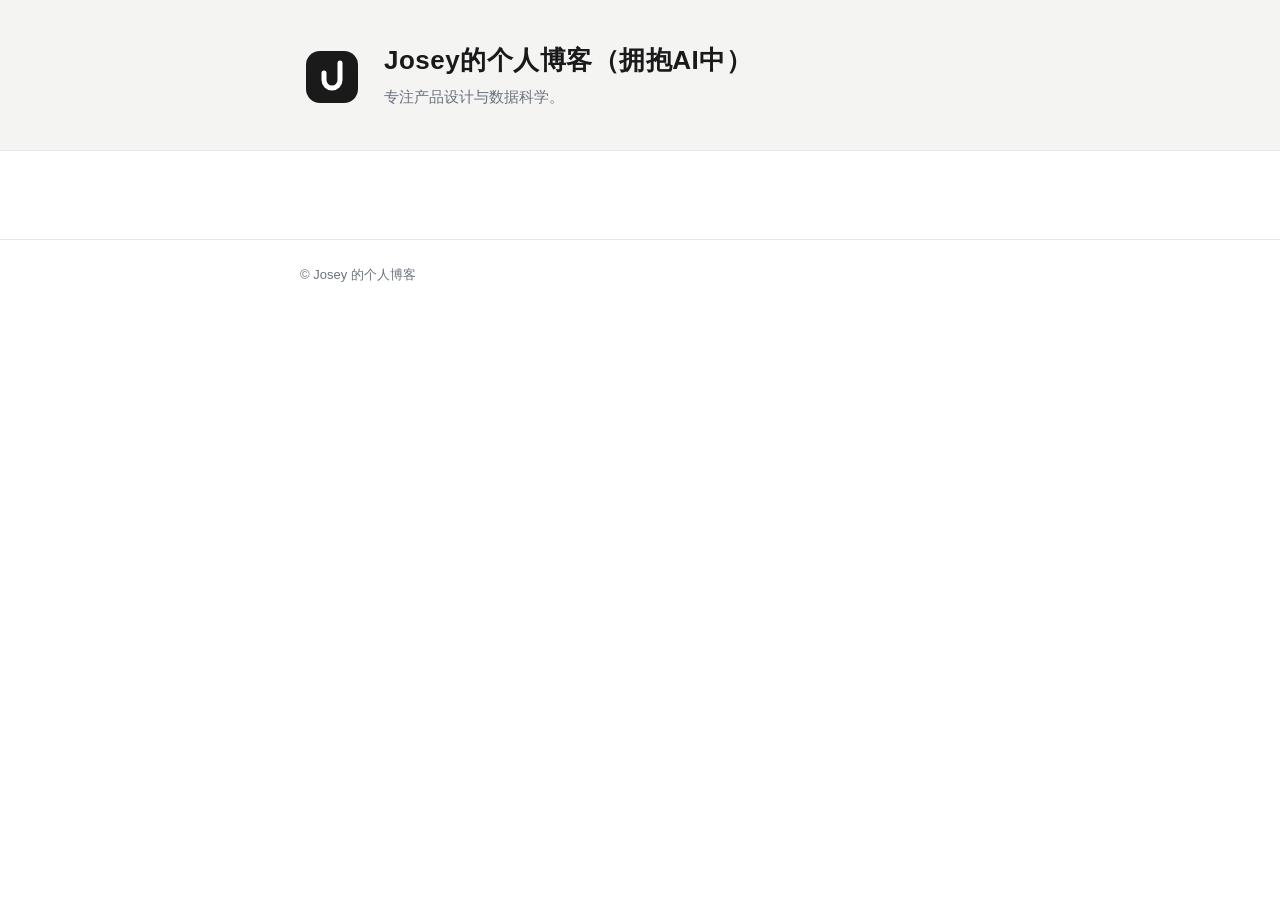
==== categories/index.html @ 9dc26fad "publish 2026/09/20 周日 22:19:44.37" ====
<!doctype html><html lang=zh-cn><head><meta charset=utf-8><meta name=viewport content="width=device-width,initial-scale=1"><title>Categories · Josey的个人博客（拥抱AI中）</title><link rel=icon type=image/svg+xml href=/images/logo.svg><link rel="shortcut icon" href=/favicon.ico><link rel=apple-touch-icon href=/images/apple-touch-icon.png><meta property="og:site_name" content="Josey的个人博客（拥抱AI中）"><meta property="og:title" content="Categories · Josey的个人博客（拥抱AI中）"><meta property="og:description" content="专注产品设计与数据科学。"><meta property="og:type" content="article"><meta property="og:url" content="https://joseygo.github.io/categories/"><meta property="og:image" content="https://joseygo.github.io/images/og-image.png"><meta name=twitter:card content="summary_large_image"><meta name=twitter:title content="Categories · Josey的个人博客（拥抱AI中）"><meta name=twitter:description content="专注产品设计与数据科学。"><meta name=twitter:image content="https://joseygo.github.io/images/og-image.png"><link rel=stylesheet href=/css/style.css><link rel=alternate type=application/rss+xml title=Josey的个人博客（拥抱AI中） href=/index.xml></head><body><header class=banner><div class=container><div class=banner-inner><a href=/ class=site-logo-link aria-label=Josey的个人博客（拥抱AI中）><img class=site-logo src=/images/logo.svg alt=Josey的个人博客（拥抱AI中）></a><div class=banner-text><h1 class=site-title><a href=/>Josey的个人博客（拥抱AI中）</a></h1><p class=tagline>专注产品设计与数据科学。</p></div></div></div></header><main class=container><div class=post-list></div></main><footer class=site-footer><div class=container>© Josey 的个人博客</div></footer></body></html>
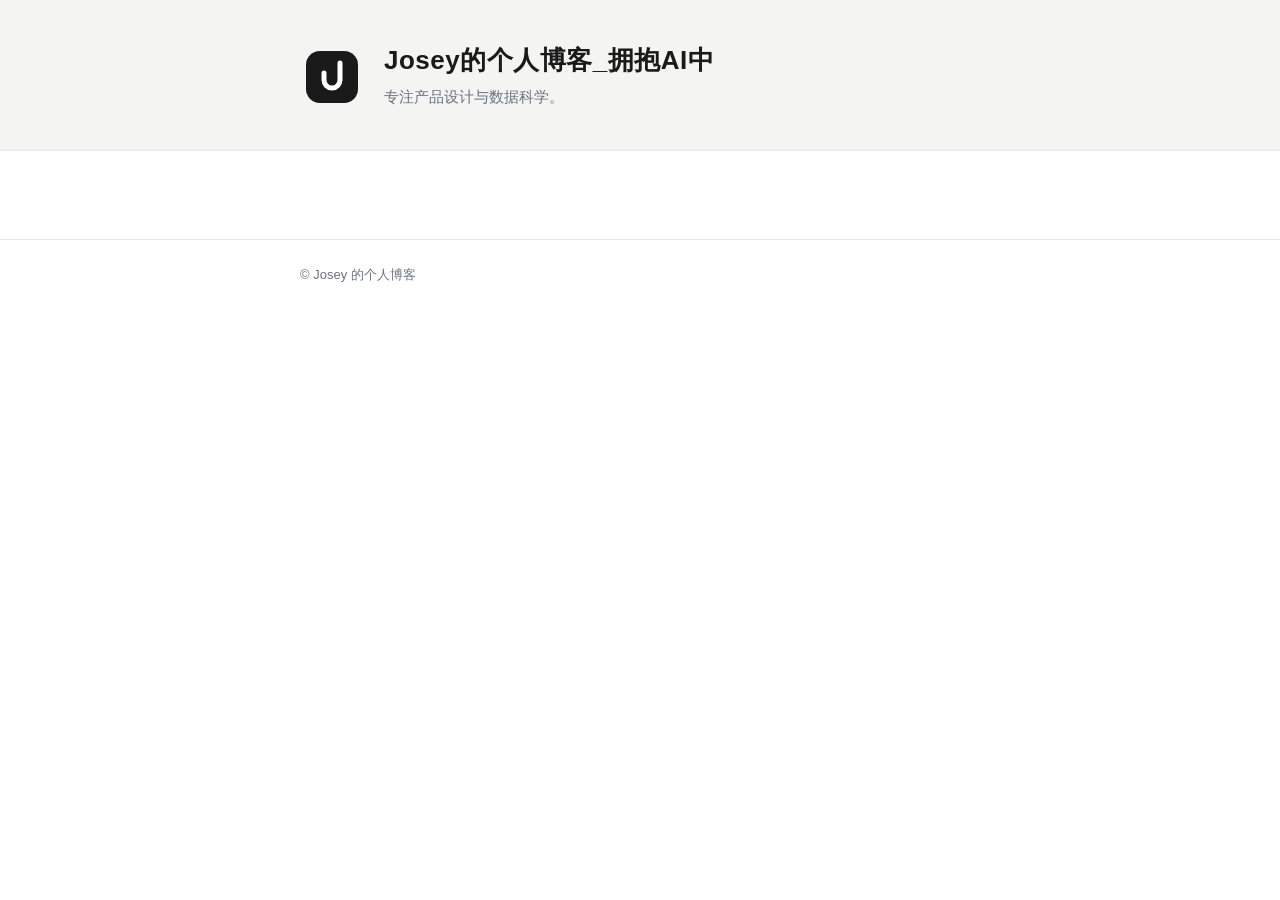
==== commit 8dc42dff: "publish 2026/09/20 周日 22:20:49.32" ====
--- a/categories/index.html
+++ b/categories/index.html
@@ -1 +1 @@
-<!doctype html><html lang=zh-cn><head><meta charset=utf-8><meta name=viewport content="width=device-width,initial-scale=1"><title>Categories · Josey的个人博客（拥抱AI中）</title><link rel=icon type=image/svg+xml href=/images/logo.svg><link rel="shortcut icon" href=/favicon.ico><link rel=apple-touch-icon href=/images/apple-touch-icon.png><meta property="og:site_name" content="Josey的个人博客（拥抱AI中）"><meta property="og:title" content="Categories · Josey的个人博客（拥抱AI中）"><meta property="og:description" content="专注产品设计与数据科学。"><meta property="og:type" content="article"><meta property="og:url" content="https://joseygo.github.io/categories/"><meta property="og:image" content="https://joseygo.github.io/images/og-image.png"><meta name=twitter:card content="summary_large_image"><meta name=twitter:title content="Categories · Josey的个人博客（拥抱AI中）"><meta name=twitter:description content="专注产品设计与数据科学。"><meta name=twitter:image content="https://joseygo.github.io/images/og-image.png"><link rel=stylesheet href=/css/style.css><link rel=alternate type=application/rss+xml title=Josey的个人博客（拥抱AI中） href=/index.xml></head><body><header class=banner><div class=container><div class=banner-inner><a href=/ class=site-logo-link aria-label=Josey的个人博客（拥抱AI中）><img class=site-logo src=/images/logo.svg alt=Josey的个人博客（拥抱AI中）></a><div class=banner-text><h1 class=site-title><a href=/>Josey的个人博客（拥抱AI中）</a></h1><p class=tagline>专注产品设计与数据科学。</p></div></div></div></header><main class=container><div class=post-list></div></main><footer class=site-footer><div class=container>© Josey 的个人博客</div></footer></body></html>+<!doctype html><html lang=zh-cn><head><meta charset=utf-8><meta name=viewport content="width=device-width,initial-scale=1"><title>Categories · Josey的个人博客_拥抱AI中</title><link rel=icon type=image/svg+xml href=/images/logo.svg><link rel="shortcut icon" href=/favicon.ico><link rel=apple-touch-icon href=/images/apple-touch-icon.png><meta property="og:site_name" content="Josey的个人博客_拥抱AI中"><meta property="og:title" content="Categories · Josey的个人博客_拥抱AI中"><meta property="og:description" content="专注产品设计与数据科学。"><meta property="og:type" content="article"><meta property="og:url" content="https://joseygo.github.io/categories/"><meta property="og:image" content="https://joseygo.github.io/images/og-image.png"><meta name=twitter:card content="summary_large_image"><meta name=twitter:title content="Categories · Josey的个人博客_拥抱AI中"><meta name=twitter:description content="专注产品设计与数据科学。"><meta name=twitter:image content="https://joseygo.github.io/images/og-image.png"><link rel=stylesheet href=/css/style.css><link rel=alternate type=application/rss+xml title=Josey的个人博客_拥抱AI中 href=/index.xml></head><body><header class=banner><div class=container><div class=banner-inner><a href=/ class=site-logo-link aria-label=Josey的个人博客_拥抱AI中><img class=site-logo src=/images/logo.svg alt=Josey的个人博客_拥抱AI中></a><div class=banner-text><h1 class=site-title><a href=/>Josey的个人博客_拥抱AI中</a></h1><p class=tagline>专注产品设计与数据科学。</p></div></div></div></header><main class=container><div class=post-list></div></main><footer class=site-footer><div class=container>© Josey 的个人博客</div></footer></body></html>
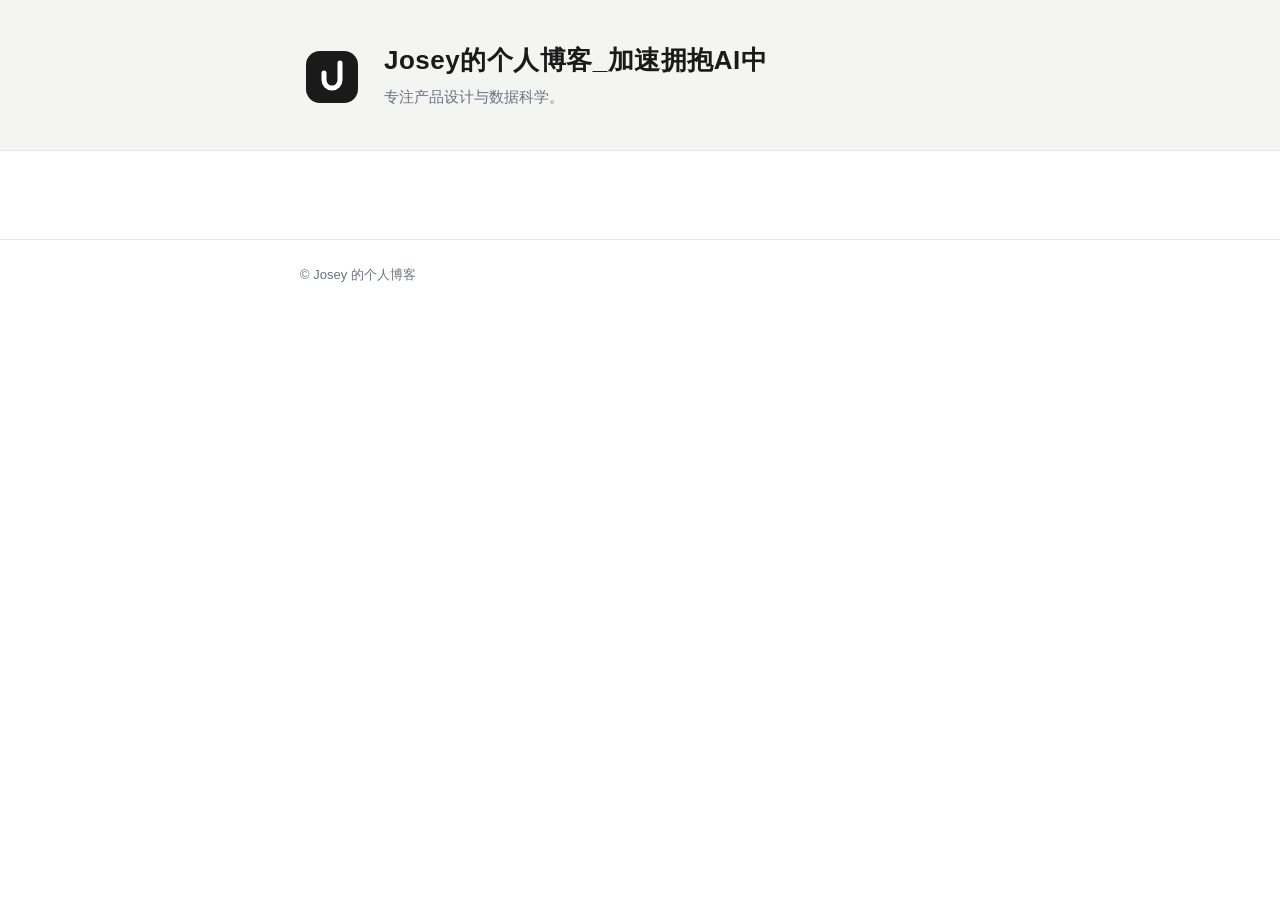
==== commit fcec84f4: "publish 2026/09/20 周日 22:41:21.33" ====
--- a/categories/index.html
+++ b/categories/index.html
@@ -1 +1 @@
-<!doctype html><html lang=zh-cn><head><meta charset=utf-8><meta name=viewport content="width=device-width,initial-scale=1"><title>Categories · Josey的个人博客_拥抱AI中</title><link rel=icon type=image/svg+xml href=/images/logo.svg><link rel="shortcut icon" href=/favicon.ico><link rel=apple-touch-icon href=/images/apple-touch-icon.png><meta property="og:site_name" content="Josey的个人博客_拥抱AI中"><meta property="og:title" content="Categories · Josey的个人博客_拥抱AI中"><meta property="og:description" content="专注产品设计与数据科学。"><meta property="og:type" content="article"><meta property="og:url" content="https://joseygo.github.io/categories/"><meta property="og:image" content="https://joseygo.github.io/images/og-image.png"><meta name=twitter:card content="summary_large_image"><meta name=twitter:title content="Categories · Josey的个人博客_拥抱AI中"><meta name=twitter:description content="专注产品设计与数据科学。"><meta name=twitter:image content="https://joseygo.github.io/images/og-image.png"><link rel=stylesheet href=/css/style.css><link rel=alternate type=application/rss+xml title=Josey的个人博客_拥抱AI中 href=/index.xml></head><body><header class=banner><div class=container><div class=banner-inner><a href=/ class=site-logo-link aria-label=Josey的个人博客_拥抱AI中><img class=site-logo src=/images/logo.svg alt=Josey的个人博客_拥抱AI中></a><div class=banner-text><h1 class=site-title><a href=/>Josey的个人博客_拥抱AI中</a></h1><p class=tagline>专注产品设计与数据科学。</p></div></div></div></header><main class=container><div class=post-list></div></main><footer class=site-footer><div class=container>© Josey 的个人博客</div></footer></body></html>+<!doctype html><html lang=zh-cn><head><meta charset=utf-8><meta name=viewport content="width=device-width,initial-scale=1"><title>Categories · Josey的个人博客_加速拥抱AI中</title><link rel=icon type=image/svg+xml href=/images/logo.svg><link rel="shortcut icon" href=/favicon.ico><link rel=apple-touch-icon href=/images/apple-touch-icon.png><meta property="og:site_name" content="Josey的个人博客_加速拥抱AI中"><meta property="og:title" content="Categories · Josey的个人博客_加速拥抱AI中"><meta property="og:description" content="专注产品设计与数据科学。"><meta property="og:type" content="article"><meta property="og:url" content="https://joseygo.github.io/categories/"><meta property="og:image" content="https://joseygo.github.io/images/og-image.png"><meta name=twitter:card content="summary_large_image"><meta name=twitter:title content="Categories · Josey的个人博客_加速拥抱AI中"><meta name=twitter:description content="专注产品设计与数据科学。"><meta name=twitter:image content="https://joseygo.github.io/images/og-image.png"><link rel=stylesheet href=/css/style.css><link rel=alternate type=application/rss+xml title=Josey的个人博客_加速拥抱AI中 href=/index.xml></head><body><header class=banner><div class=container><div class=banner-inner><a href=/ class=site-logo-link aria-label=Josey的个人博客_加速拥抱AI中><img class=site-logo src=/images/logo.svg alt=Josey的个人博客_加速拥抱AI中></a><div class=banner-text><h1 class=site-title><a href=/>Josey的个人博客_加速拥抱AI中</a></h1><p class=tagline>专注产品设计与数据科学。</p></div></div></div></header><main class=container><div class=post-list></div></main><footer class=site-footer><div class=container>© Josey 的个人博客</div></footer></body></html>
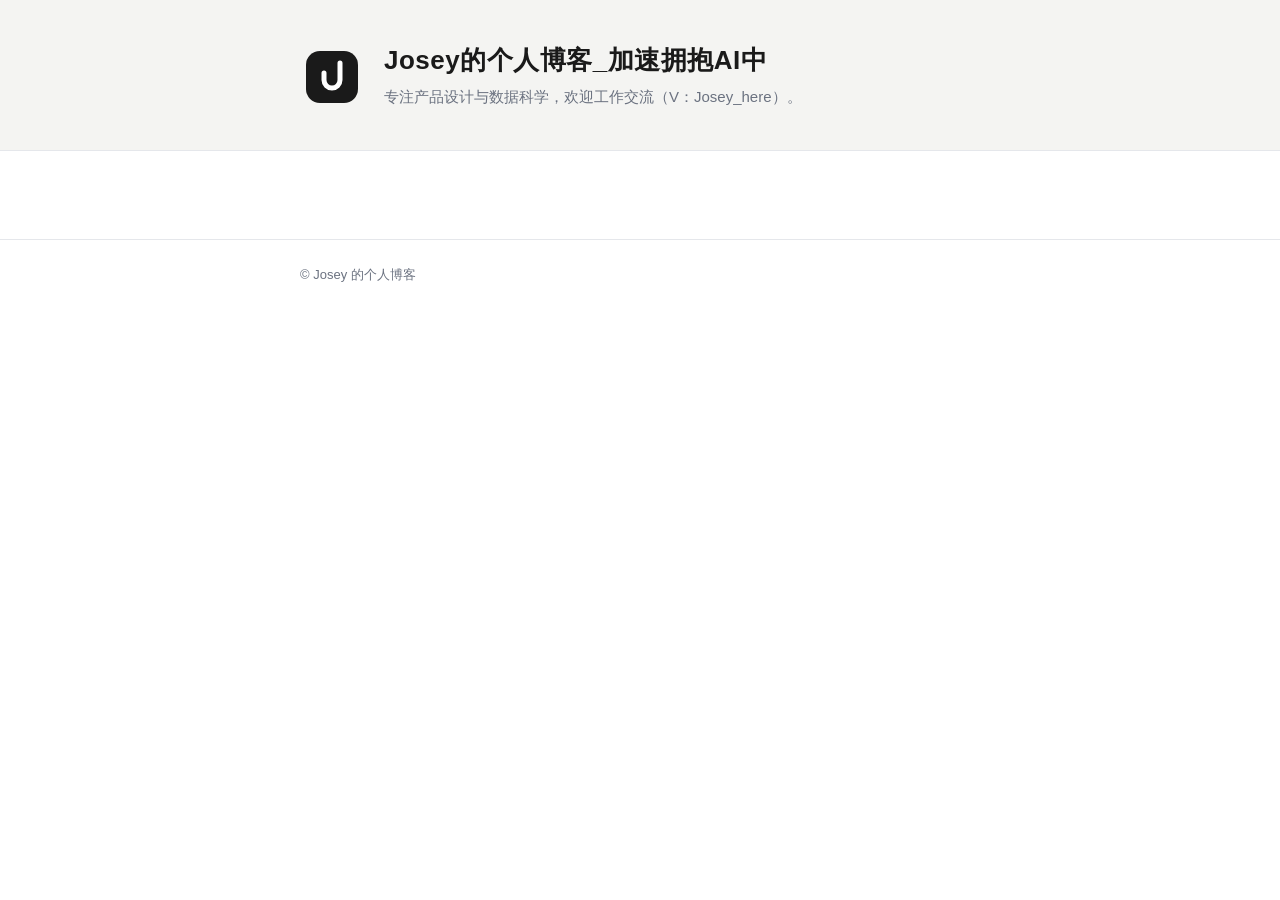
==== commit 5198e655: "publish 2026/09/20 周日 23:06:15.22" ====
--- a/categories/index.html
+++ b/categories/index.html
@@ -1 +1 @@
-<!doctype html><html lang=zh-cn><head><meta charset=utf-8><meta name=viewport content="width=device-width,initial-scale=1"><title>Categories · Josey的个人博客_加速拥抱AI中</title><link rel=icon type=image/svg+xml href=/images/logo.svg><link rel="shortcut icon" href=/favicon.ico><link rel=apple-touch-icon href=/images/apple-touch-icon.png><meta property="og:site_name" content="Josey的个人博客_加速拥抱AI中"><meta property="og:title" content="Categories · Josey的个人博客_加速拥抱AI中"><meta property="og:description" content="专注产品设计与数据科学。"><meta property="og:type" content="article"><meta property="og:url" content="https://joseygo.github.io/categories/"><meta property="og:image" content="https://joseygo.github.io/images/og-image.png"><meta name=twitter:card content="summary_large_image"><meta name=twitter:title content="Categories · Josey的个人博客_加速拥抱AI中"><meta name=twitter:description content="专注产品设计与数据科学。"><meta name=twitter:image content="https://joseygo.github.io/images/og-image.png"><link rel=stylesheet href=/css/style.css><link rel=alternate type=application/rss+xml title=Josey的个人博客_加速拥抱AI中 href=/index.xml></head><body><header class=banner><div class=container><div class=banner-inner><a href=/ class=site-logo-link aria-label=Josey的个人博客_加速拥抱AI中><img class=site-logo src=/images/logo.svg alt=Josey的个人博客_加速拥抱AI中></a><div class=banner-text><h1 class=site-title><a href=/>Josey的个人博客_加速拥抱AI中</a></h1><p class=tagline>专注产品设计与数据科学。</p></div></div></div></header><main class=container><div class=post-list></div></main><footer class=site-footer><div class=container>© Josey 的个人博客</div></footer></body></html>+<!doctype html><html lang=zh-cn><head><meta charset=utf-8><meta name=viewport content="width=device-width,initial-scale=1"><title>Categories · Josey的个人博客_加速拥抱AI中</title><link rel=icon type=image/svg+xml href=/images/logo.svg><link rel="shortcut icon" href=/favicon.ico><link rel=apple-touch-icon href=/images/apple-touch-icon.png><meta property="og:site_name" content="Josey的个人博客_加速拥抱AI中"><meta property="og:title" content="Categories · Josey的个人博客_加速拥抱AI中"><meta property="og:description" content="专注产品设计与数据科学，欢迎工作交流（V：Josey_here）。"><meta property="og:type" content="article"><meta property="og:url" content="https://joseygo.github.io/categories/"><meta property="og:image" content="https://joseygo.github.io/images/og-image.png"><meta name=twitter:card content="summary_large_image"><meta name=twitter:title content="Categories · Josey的个人博客_加速拥抱AI中"><meta name=twitter:description content="专注产品设计与数据科学，欢迎工作交流（V：Josey_here）。"><meta name=twitter:image content="https://joseygo.github.io/images/og-image.png"><link rel=stylesheet href=/css/style.css><link rel=alternate type=application/rss+xml title=Josey的个人博客_加速拥抱AI中 href=/index.xml></head><body><header class=banner><div class=container><div class=banner-inner><a href=/ class=site-logo-link aria-label=Josey的个人博客_加速拥抱AI中><img class=site-logo src=/images/logo.svg alt=Josey的个人博客_加速拥抱AI中></a><div class=banner-text><h1 class=site-title><a href=/>Josey的个人博客_加速拥抱AI中</a></h1><p class=tagline>专注产品设计与数据科学，欢迎工作交流（V：Josey_here）。</p></div></div></div></header><main class=container><div class=post-list></div></main><footer class=site-footer><div class=container>© Josey 的个人博客</div></footer></body></html>
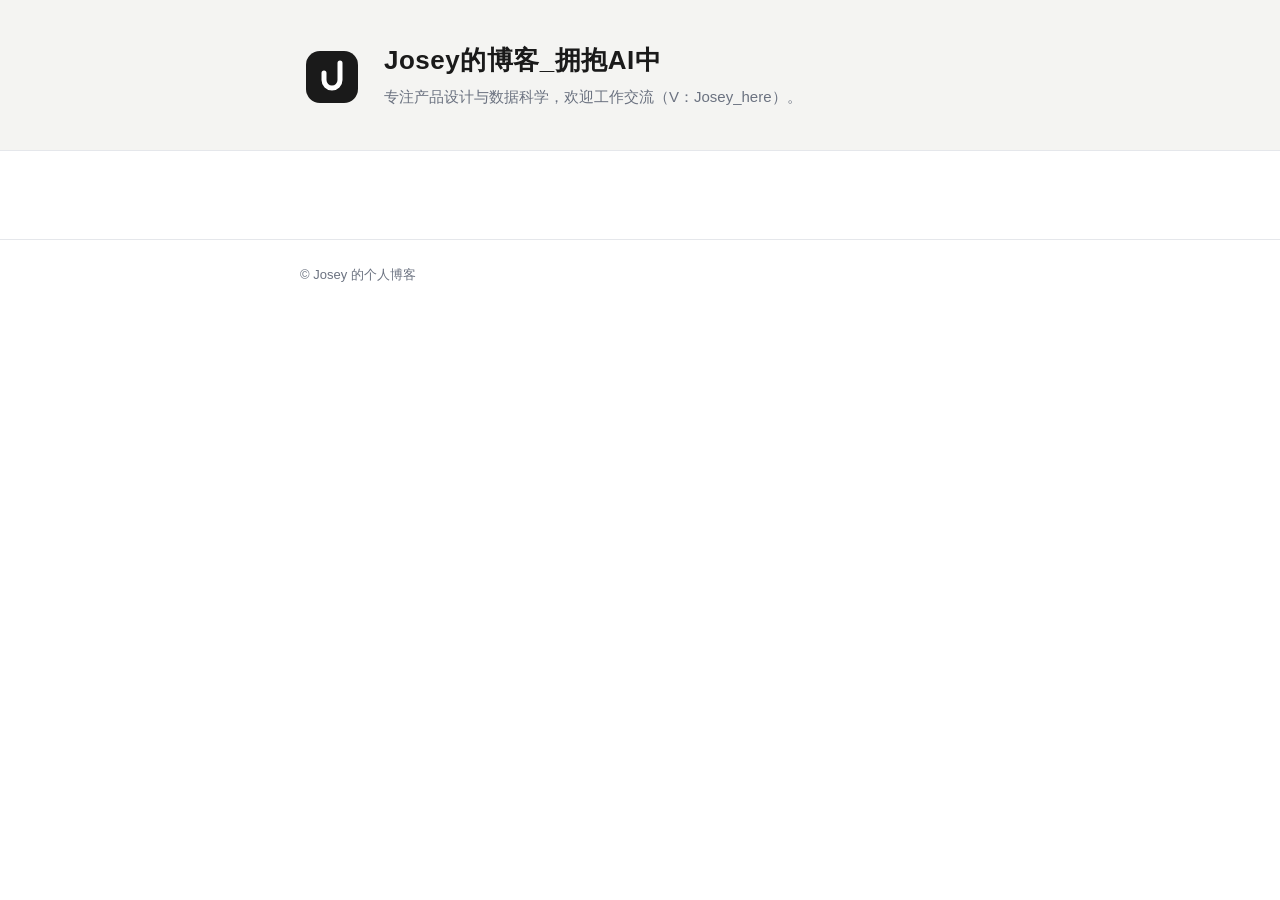
==== commit a30f8b98: "publish 2026/09/21 周一 11:35:04.77" ====
--- a/categories/index.html
+++ b/categories/index.html
@@ -1 +1 @@
-<!doctype html><html lang=zh-cn><head><meta charset=utf-8><meta name=viewport content="width=device-width,initial-scale=1"><title>Categories · Josey的个人博客_加速拥抱AI中</title><link rel=icon type=image/svg+xml href=/images/logo.svg><link rel="shortcut icon" href=/favicon.ico><link rel=apple-touch-icon href=/images/apple-touch-icon.png><meta property="og:site_name" content="Josey的个人博客_加速拥抱AI中"><meta property="og:title" content="Categories · Josey的个人博客_加速拥抱AI中"><meta property="og:description" content="专注产品设计与数据科学，欢迎工作交流（V：Josey_here）。"><meta property="og:type" content="article"><meta property="og:url" content="https://joseygo.github.io/categories/"><meta property="og:image" content="https://joseygo.github.io/images/og-image.png"><meta name=twitter:card content="summary_large_image"><meta name=twitter:title content="Categories · Josey的个人博客_加速拥抱AI中"><meta name=twitter:description content="专注产品设计与数据科学，欢迎工作交流（V：Josey_here）。"><meta name=twitter:image content="https://joseygo.github.io/images/og-image.png"><link rel=stylesheet href=/css/style.css><link rel=alternate type=application/rss+xml title=Josey的个人博客_加速拥抱AI中 href=/index.xml></head><body><header class=banner><div class=container><div class=banner-inner><a href=/ class=site-logo-link aria-label=Josey的个人博客_加速拥抱AI中><img class=site-logo src=/images/logo.svg alt=Josey的个人博客_加速拥抱AI中></a><div class=banner-text><h1 class=site-title><a href=/>Josey的个人博客_加速拥抱AI中</a></h1><p class=tagline>专注产品设计与数据科学，欢迎工作交流（V：Josey_here）。</p></div></div></div></header><main class=container><div class=post-list></div></main><footer class=site-footer><div class=container>© Josey 的个人博客</div></footer></body></html>+<!doctype html><html lang=zh-cn><head><meta charset=utf-8><meta name=viewport content="width=device-width,initial-scale=1"><title>Categories · Josey的博客_拥抱AI中</title><link rel=icon type=image/svg+xml href=/images/logo.svg><link rel="shortcut icon" href=/favicon.ico><link rel=apple-touch-icon href=/images/apple-touch-icon.png><meta property="og:site_name" content="Josey的博客_拥抱AI中"><meta property="og:title" content="Categories · Josey的博客_拥抱AI中"><meta property="og:description" content="专注产品设计与数据科学，欢迎工作交流（V：Josey_here）。"><meta property="og:type" content="article"><meta property="og:url" content="https://joseygo.github.io/categories/"><meta property="og:image" content="https://joseygo.github.io/images/og-image.png"><meta name=twitter:card content="summary_large_image"><meta name=twitter:title content="Categories · Josey的博客_拥抱AI中"><meta name=twitter:description content="专注产品设计与数据科学，欢迎工作交流（V：Josey_here）。"><meta name=twitter:image content="https://joseygo.github.io/images/og-image.png"><link rel=stylesheet href=/css/style.css><link rel=alternate type=application/rss+xml title=Josey的博客_拥抱AI中 href=/index.xml></head><body><header class=banner><div class=container><div class=banner-inner><a href=/ class=site-logo-link aria-label=Josey的博客_拥抱AI中><img class=site-logo src=/images/logo.svg alt=Josey的博客_拥抱AI中></a><div class=banner-text><h1 class=site-title><a href=/>Josey的博客_拥抱AI中</a></h1><p class=tagline>专注产品设计与数据科学，欢迎工作交流（V：Josey_here）。</p></div></div></div></header><main class=container><div class=post-list></div></main><footer class=site-footer><div class=container>© Josey 的个人博客</div></footer></body></html>
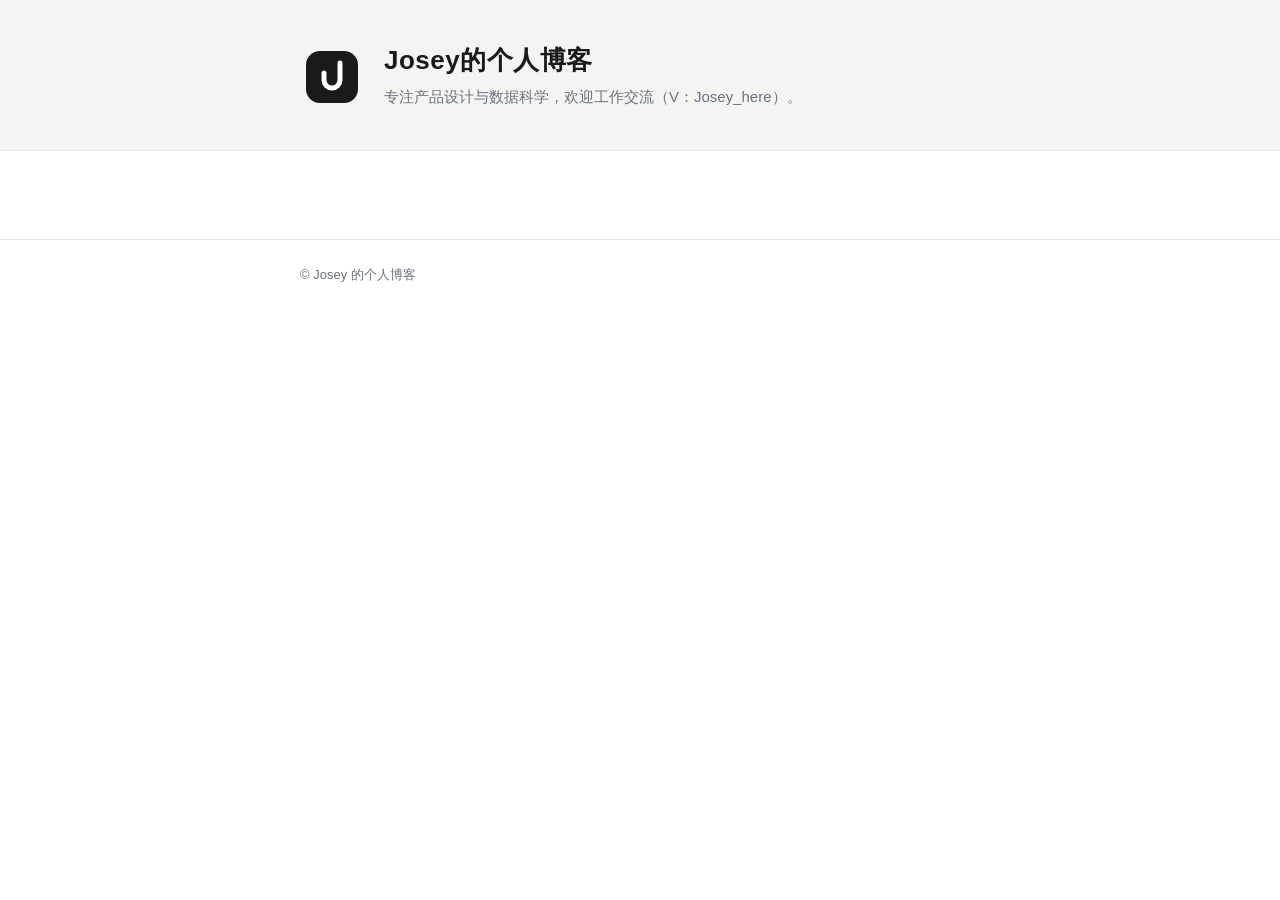
==== commit 7674f9e2: "publish 2026/10/08 周四 11:51:14.73" ====
--- a/categories/index.html
+++ b/categories/index.html
@@ -1 +1 @@
-<!doctype html><html lang=zh-cn><head><meta charset=utf-8><meta name=viewport content="width=device-width,initial-scale=1"><title>Categories · Josey的博客_拥抱AI中</title><link rel=icon type=image/svg+xml href=/images/logo.svg><link rel="shortcut icon" href=/favicon.ico><link rel=apple-touch-icon href=/images/apple-touch-icon.png><meta property="og:site_name" content="Josey的博客_拥抱AI中"><meta property="og:title" content="Categories · Josey的博客_拥抱AI中"><meta property="og:description" content="专注产品设计与数据科学，欢迎工作交流（V：Josey_here）。"><meta property="og:type" content="article"><meta property="og:url" content="https://joseygo.github.io/categories/"><meta property="og:image" content="https://joseygo.github.io/images/og-image.png"><meta name=twitter:card content="summary_large_image"><meta name=twitter:title content="Categories · Josey的博客_拥抱AI中"><meta name=twitter:description content="专注产品设计与数据科学，欢迎工作交流（V：Josey_here）。"><meta name=twitter:image content="https://joseygo.github.io/images/og-image.png"><link rel=stylesheet href=/css/style.css><link rel=alternate type=application/rss+xml title=Josey的博客_拥抱AI中 href=/index.xml></head><body><header class=banner><div class=container><div class=banner-inner><a href=/ class=site-logo-link aria-label=Josey的博客_拥抱AI中><img class=site-logo src=/images/logo.svg alt=Josey的博客_拥抱AI中></a><div class=banner-text><h1 class=site-title><a href=/>Josey的博客_拥抱AI中</a></h1><p class=tagline>专注产品设计与数据科学，欢迎工作交流（V：Josey_here）。</p></div></div></div></header><main class=container><div class=post-list></div></main><footer class=site-footer><div class=container>© Josey 的个人博客</div></footer></body></html>+<!doctype html><html lang=zh-cn><head><meta charset=utf-8><meta name=viewport content="width=device-width,initial-scale=1"><title>Categories · Josey的个人博客</title><link rel=icon type=image/svg+xml href=/images/logo.svg><link rel="shortcut icon" href=/favicon.ico><link rel=apple-touch-icon href=/images/apple-touch-icon.png><meta property="og:site_name" content="Josey的个人博客"><meta property="og:title" content="Categories · Josey的个人博客"><meta property="og:description" content="专注产品设计与数据科学，欢迎工作交流（V：Josey_here）。"><meta property="og:type" content="article"><meta property="og:url" content="https://joseygo.github.io/categories/"><meta property="og:image" content="https://joseygo.github.io/images/og-image.png"><meta name=twitter:card content="summary_large_image"><meta name=twitter:title content="Categories · Josey的个人博客"><meta name=twitter:description content="专注产品设计与数据科学，欢迎工作交流（V：Josey_here）。"><meta name=twitter:image content="https://joseygo.github.io/images/og-image.png"><link rel=stylesheet href=/css/style.css><link rel=alternate type=application/rss+xml title=Josey的个人博客 href=/index.xml></head><body><header class=banner><div class=container><div class=banner-inner><a href=/ class=site-logo-link aria-label=Josey的个人博客><img class=site-logo src=/images/logo.svg alt=Josey的个人博客></a><div class=banner-text><h1 class=site-title><a href=/>Josey的个人博客</a></h1><p class=tagline>专注产品设计与数据科学，欢迎工作交流（V：Josey_here）。</p></div></div></div></header><main class=container><div class=post-list></div></main><footer class=site-footer><div class=container>© Josey 的个人博客</div></footer><script id=LA_COLLECT src=//sdk.51.la/js-sdk-pro.min.js></script><script>LA.init({id:"3RGcpzV2pDe9mUzU",ck:"3RGcpzV2pDe9mUzU"})</script></body></html>
